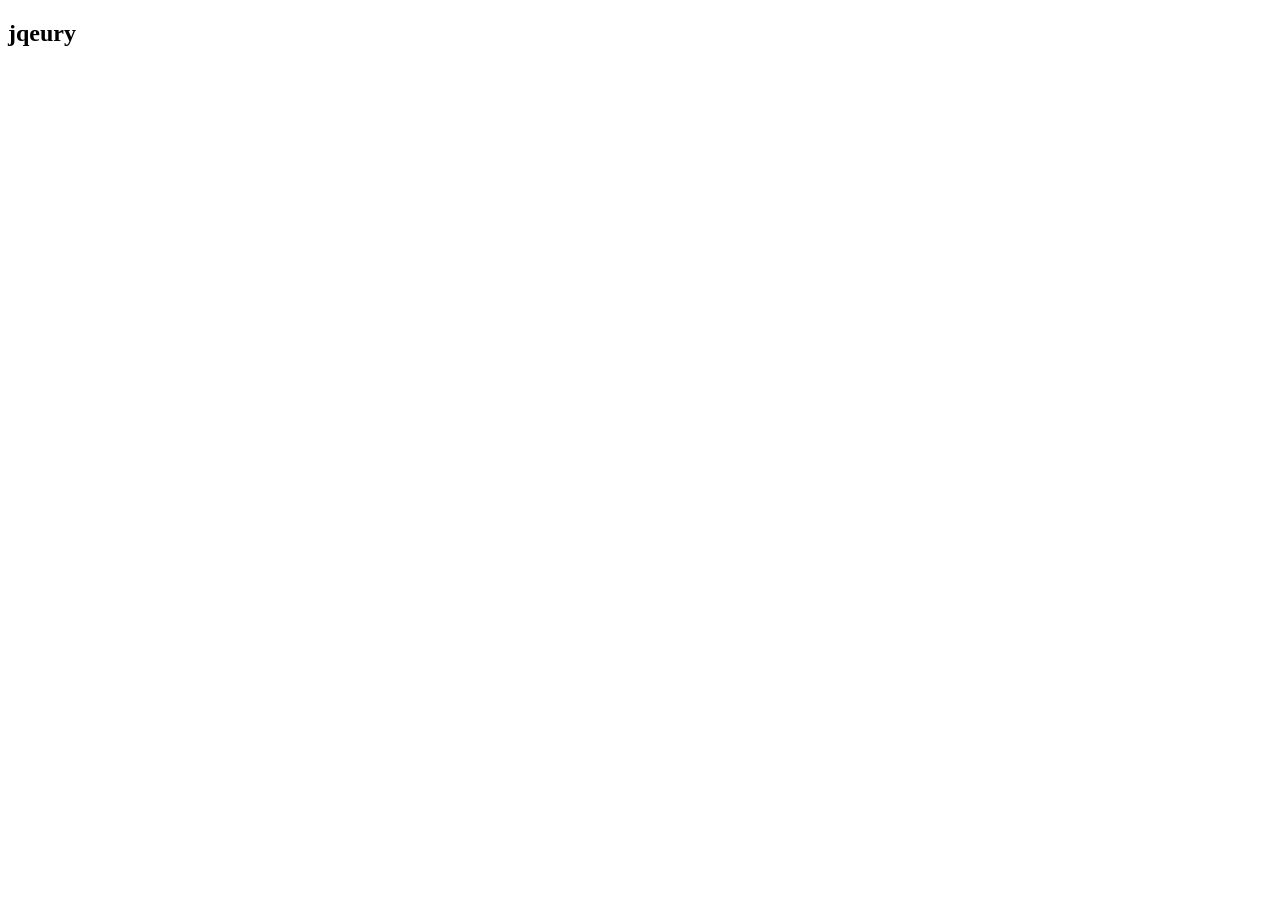
==== Jquery.html @ 7fcfbcad "jqueycoba" ====
<!DOCTYPE html>
<html lang="en">
<head>
    <meta charset="UTF-8">
    <meta http-equiv="X-UA-Compatible" content="IE=edge">
    <meta name="viewport" content="width=
    , initial-scale=1.0">
    <title>Document</title>
</head>
<body>
    <h2>jqeury</h2>
</body>
</html>
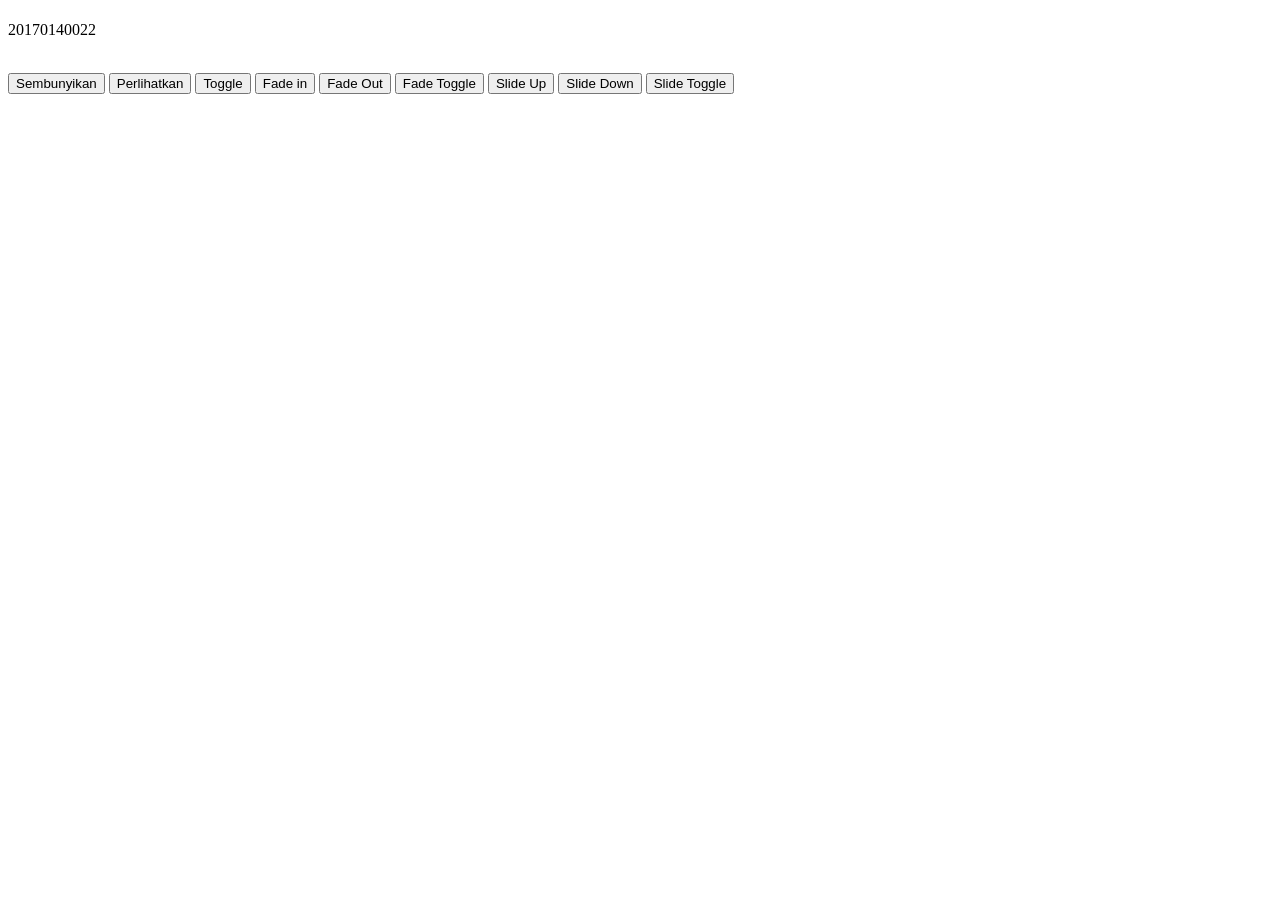
==== commit 75334309: "Praktikum_Jquery" ====
--- a/Jquery.html
+++ b/Jquery.html
@@ -5,9 +5,48 @@
     <meta http-equiv="X-UA-Compatible" content="IE=edge">
     <meta name="viewport" content="width=
     , initial-scale=1.0">
-    <title>Document</title>
+    <title>Praktikum Jquery </title>
 </head>
 <body>
-    <h2>jqeury</h2>
+    
+    <!-- hide -->
+    <h1 id="nama"></h1>
+    <p id="nim"></p>
+
+    <!-- fade -->
+    <h5 id="tanggal" style="display: none;">Bekasi, 29 january 00</h5>
+    
+
+    <!-- Slide -->
+    <div id="img" style="background-color:red; display: none;">
+        <img
+         src="https://images.unsplash.com/photo-1453413453658-27fec8f43f29?ixid=MnwxMjA3fDB8MHxwaG90by1wYWdlfHx8fGVufDB8fHx8&ixlib=rb-1.2.1&auto=format&fit=crop&w=634&q=80" alt="" height="350">
+
+         <img src="https://images.unsplash.com/photo-1584696049838-8e692282a2e6?ixid=MnwxMjA3fDB8MHxwaG90by1wYWdlfHx8fGVufDB8fHx8&ixlib=rb-1.2.1&auto=format&fit=crop&w=634&q=80" alt="" height="350">
+
+         <img src="https://images.unsplash.com/photo-1545691984-4a9a98cc98e9?ixid=MnwxMjA3fDB8MHxwaG90by1wYWdlfHx8fGVufDB8fHx8&ixlib=rb-1.2.1&auto=format&fit=crop&w=634&q=80" alt="" height="350">
+
+    </div>
+
+    <br>
+
+    <!-- Button Hide show toggle -->
+
+    <button id="hide">Sembunyikan</button>
+    <button id="show">Perlihatkan</button>
+    <button id="toggle">Toggle</button>
+
+    <!-- button fade -->
+    <button id="fadeIn">Fade in</button>
+    <button id="fadeOut">Fade Out</button>
+    <button id="fadeToggle">Fade Toggle</button>
+
+    <!-- Button fade -->
+    <button id="slideUp">Slide Up</button>
+    <button id="slideDown">Slide Down</button>
+    <button id="slideToggle">Slide Toggle</button>
+
+    <script src="jquery1.js"></script>
+    <script src="praktikum_jquery.js"></script>
 </body>
 </html>
